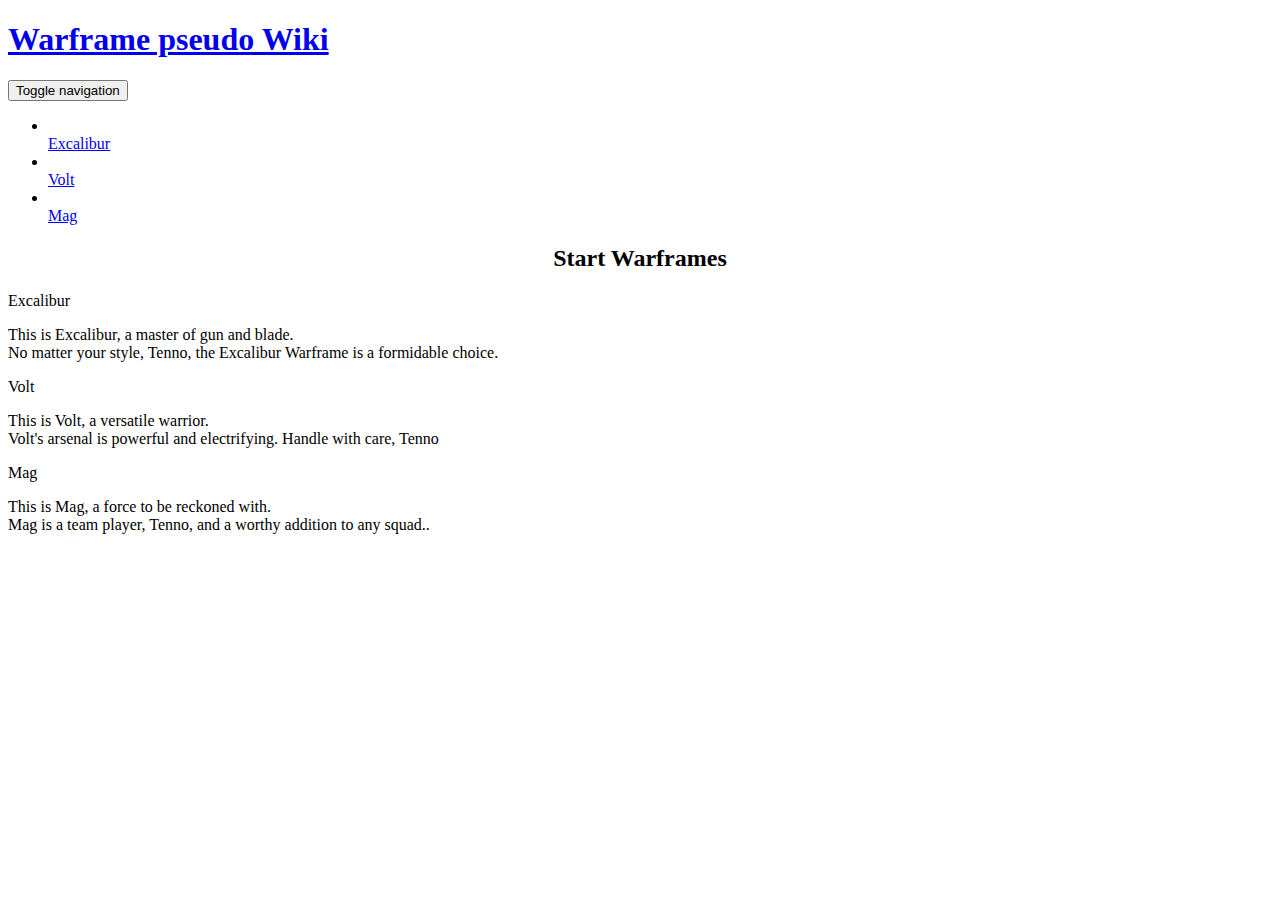
==== index.html @ c51db54b "Add files via upload" ====
<!doctype html>
<html lang="en">
  <head>
    <meta charset="utf-8">
    <meta http-equiv="X-UA-Compatible" content="IE=edge">
    <meta name="viewport" content="width=device-width, initial-scale=1">
    <title>Warframe Pseudo Wiki</title>
    <link rel="stylesheet" href="C:\Users\User\coursera-repos\css\bootstrap.min.css">
    <link rel="stylesheet" href="C:\Users\User\coursera-repos\css\styleforsolution.css">
    <link href="https://fonts.googleapis.com/css2?family=Encode+Sans+Condensed:wght@300;400;700&display=swap"  rel='stylesheet' type='text/css'>
    <link href='https://fonts.googleapis.com/css2?family=Gotu&display=swap' rel='stylesheet' type='text/css'>
  </head>
<body>
  <header>
    <nav id="header-nav" class="navbar navbar-default">
      <div class="container">
        <div class="navbar-header">
          <a href="index.html" class="pull-left visible-md visible-lg">
            <div id="logo-img"></div>
          </a>

          <div class="navbar-brand">
            <a href="index.html"><h1>Warframe pseudo Wiki</h1></a>

          </div>

          <button type="button" class="navbar-toggle collapsed" data-toggle="collapse" data-target="#collapsable-nav" aria-expanded="false">
            <span class="sr-only">Toggle navigation</span>
            <span class="icon-bar"></span>
            <span class="icon-bar"></span>
            <span class="icon-bar"></span>
          </button>
        </div>

        <div id="collapsable-nav" class="collapse navbar-collapse">
           <ul id="nav-list" class="nav navbar-nav navbar-right">
            <li>
              <a href="menu-categories.html">
                <span class="glyphicon glyphicon-pushpin"></span><br class="hidden-xs"> Excalibur</a>
            </li>
            <li>
              <a href="#">
                <span class="glyphicon glyphicon-flash"></span><br class="hidden-xs"> Volt</a>
            </li>
            <li>
              <a href="#">
                <span class="glyphicon glyphicon-magnet"></span><br class="hidden-xs"> Mag</a>
            </li>
          </ul><!-- #nav-list -->
        </div><!-- .collapse .navbar-collapse -->
      </div><!-- .container -->
    </nav><!-- #header-nav -->
  </header>

  <h2 align="center">Start Warframes</h2>
	<div class="row">
	 	<div class="col-md-4 col-sm-6 col-xs-12">
	 		<div id="sec1">
	 			<p class=" c1 p1">Excalibur</p>
	 			<p id="d1">This is Excalibur, a master of gun and blade.<br>No matter your style, Tenno, the Excalibur Warframe is a formidable choice.</p>
	 		</div>
	 	</div>
		<div class="col-md-4 col-sm-6 col-xs-12">
			<div id="sec1" class="sec2">
				<p class=" c1 p2">Volt</p>
				<p id="d1">This is Volt, a versatile warrior.<br>Volt's arsenal is powerful and electrifying. Handle with care, Tenno</p>
			</div>
		</div>
		<div class="col-md-4 col-sm-12 col-xs-12">
			<div id="sec1">
				<p class=" c1 p3">Mag</p>
				<p id="d1">This is Mag, a force to be reckoned with.<br>Mag is a team player, Tenno, and a worthy addition to any squad..</p>
			</div>
		</div>
	</div>
</body>
</html>

  <!-- jQuery (Bootstrap JS plugins depend on it) -->
  <script src="js/jquery-3.4.1.min.js"></script>
  <script src="js/bootstrap.min.js"></script>
  <script src="js/script.js"></script>
</body>
</html>
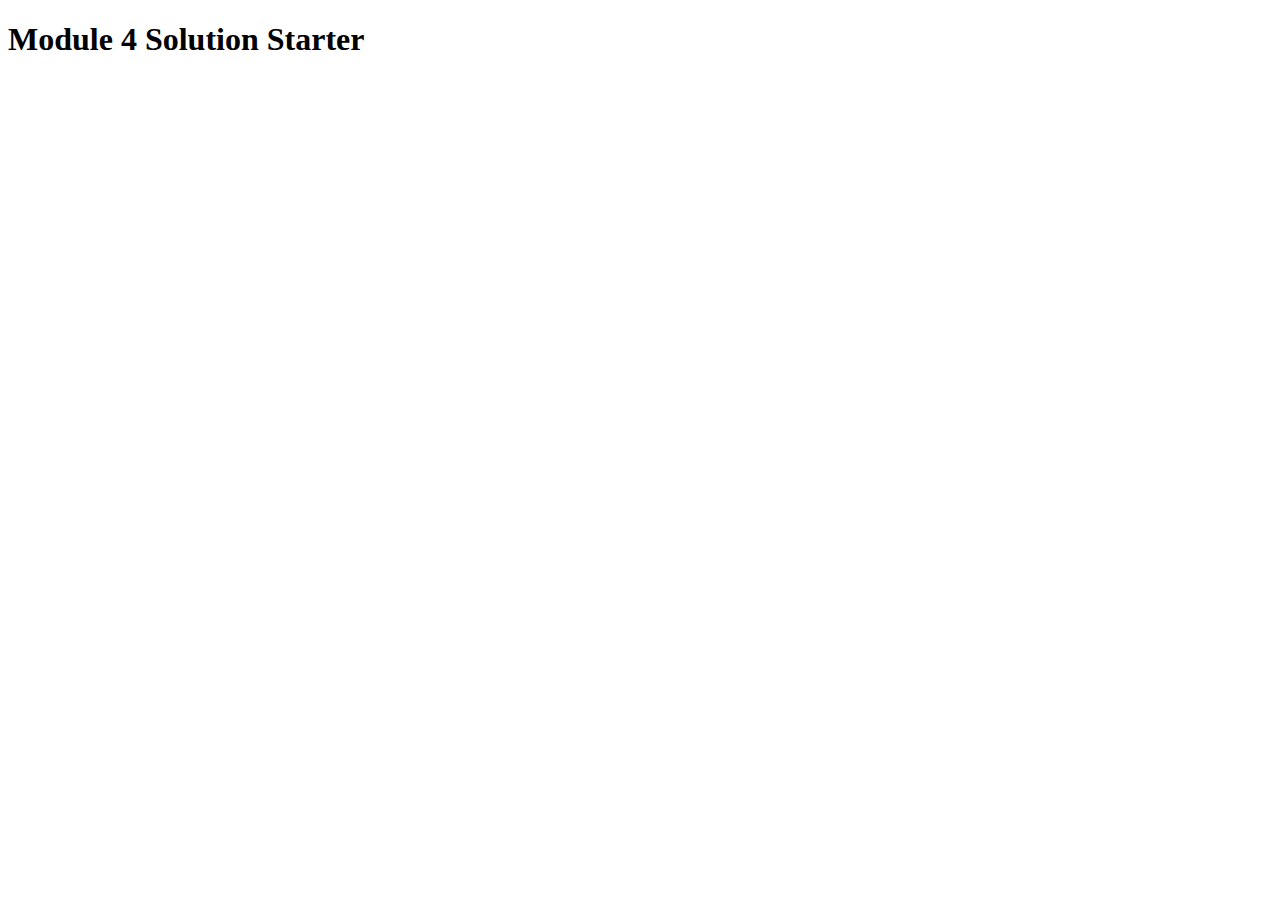
==== commit 91f485a6: "Add files via upload" ====
--- a/index.html
+++ b/index.html
@@ -1,84 +1,13 @@
-<!doctype html>
-<html lang="en">
-  <head>
-    <meta charset="utf-8">
-    <meta http-equiv="X-UA-Compatible" content="IE=edge">
-    <meta name="viewport" content="width=device-width, initial-scale=1">
-    <title>Warframe Pseudo Wiki</title>
-    <link rel="stylesheet" href="C:\Users\User\coursera-repos\css\bootstrap.min.css">
-    <link rel="stylesheet" href="C:\Users\User\coursera-repos\css\styleforsolution.css">
-    <link href="https://fonts.googleapis.com/css2?family=Encode+Sans+Condensed:wght@300;400;700&display=swap"  rel='stylesheet' type='text/css'>
-    <link href='https://fonts.googleapis.com/css2?family=Gotu&display=swap' rel='stylesheet' type='text/css'>
-  </head>
+<!DOCTYPE html>
+<html>
+<head>
+  <meta charset="utf-8">
+  <title>Module 4 Solution Starter</title>
+  <script src="js/SpeakHello.js"></script>
+  <script src="js/SpeakGoodBye.js"></script>
+  <script src="js/script.js"></script>
+</head>
 <body>
-  <header>
-    <nav id="header-nav" class="navbar navbar-default">
-      <div class="container">
-        <div class="navbar-header">
-          <a href="index.html" class="pull-left visible-md visible-lg">
-            <div id="logo-img"></div>
-          </a>
-
-          <div class="navbar-brand">
-            <a href="index.html"><h1>Warframe pseudo Wiki</h1></a>
-
-          </div>
-
-          <button type="button" class="navbar-toggle collapsed" data-toggle="collapse" data-target="#collapsable-nav" aria-expanded="false">
-            <span class="sr-only">Toggle navigation</span>
-            <span class="icon-bar"></span>
-            <span class="icon-bar"></span>
-            <span class="icon-bar"></span>
-          </button>
-        </div>
-
-        <div id="collapsable-nav" class="collapse navbar-collapse">
-           <ul id="nav-list" class="nav navbar-nav navbar-right">
-            <li>
-              <a href="menu-categories.html">
-                <span class="glyphicon glyphicon-pushpin"></span><br class="hidden-xs"> Excalibur</a>
-            </li>
-            <li>
-              <a href="#">
-                <span class="glyphicon glyphicon-flash"></span><br class="hidden-xs"> Volt</a>
-            </li>
-            <li>
-              <a href="#">
-                <span class="glyphicon glyphicon-magnet"></span><br class="hidden-xs"> Mag</a>
-            </li>
-          </ul><!-- #nav-list -->
-        </div><!-- .collapse .navbar-collapse -->
-      </div><!-- .container -->
-    </nav><!-- #header-nav -->
-  </header>
-
-  <h2 align="center">Start Warframes</h2>
-	<div class="row">
-	 	<div class="col-md-4 col-sm-6 col-xs-12">
-	 		<div id="sec1">
-	 			<p class=" c1 p1">Excalibur</p>
-	 			<p id="d1">This is Excalibur, a master of gun and blade.<br>No matter your style, Tenno, the Excalibur Warframe is a formidable choice.</p>
-	 		</div>
-	 	</div>
-		<div class="col-md-4 col-sm-6 col-xs-12">
-			<div id="sec1" class="sec2">
-				<p class=" c1 p2">Volt</p>
-				<p id="d1">This is Volt, a versatile warrior.<br>Volt's arsenal is powerful and electrifying. Handle with care, Tenno</p>
-			</div>
-		</div>
-		<div class="col-md-4 col-sm-12 col-xs-12">
-			<div id="sec1">
-				<p class=" c1 p3">Mag</p>
-				<p id="d1">This is Mag, a force to be reckoned with.<br>Mag is a team player, Tenno, and a worthy addition to any squad..</p>
-			</div>
-		</div>
-	</div>
+  <h1>Module 4 Solution Starter</h1>
 </body>
 </html>
-
-  <!-- jQuery (Bootstrap JS plugins depend on it) -->
-  <script src="js/jquery-3.4.1.min.js"></script>
-  <script src="js/bootstrap.min.js"></script>
-  <script src="js/script.js"></script>
-</body>
-</html>
